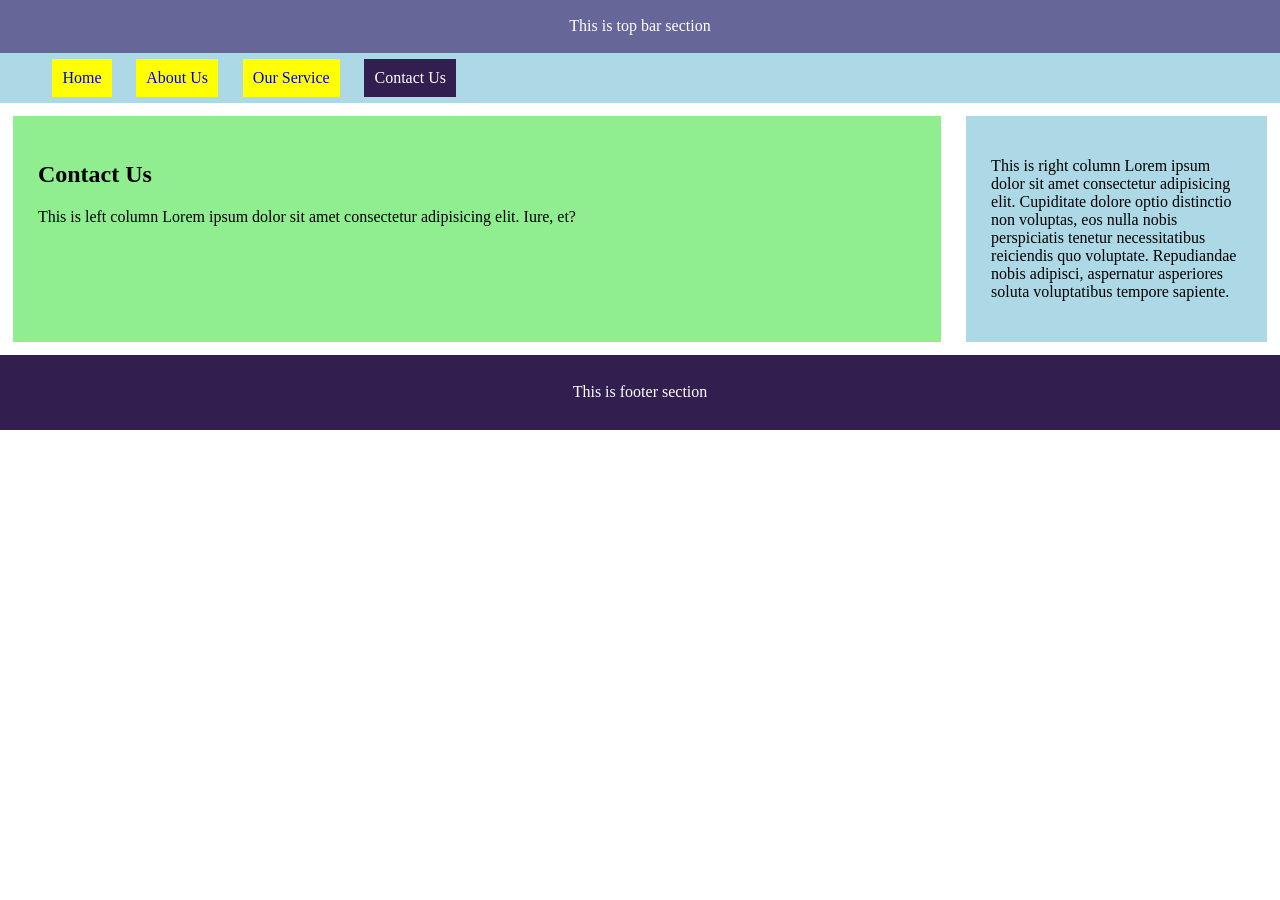
==== contact.html @ 77a639f3 "first commit" ====
<!DOCTYPE html>
<html lang="en">
  <head>
    <meta charset="UTF-8" />
    <meta http-equiv="X-UA-Compatible" content="IE=edge" />
    <meta name="viewport" content="width=device-width, initial-scale=1.0" />
    <title>Baijanath Session</title>
    <link rel="stylesheet" href="./css/style.css">
  </head>
  <body>
    <!-- ===================================Header Section==================================== -->
    <header>
      <!-- ===================================Top Bar ==================================== -->
      <div class="top-bar">
        <p>This is top bar section</p>
      </div>
      <!-- =================================== Main Menu ==================================== -->
      <nav>
        <ul>
          <li><a href="./index.html">Home</a></li>
          <li><a href="./about.html">About Us</a></li>
          <li><a href="./service.html">Our Service</a></li>
          <li class="active"><a class="text-white" href="./contact.html">Contact Us</a></li>
        </ul>
      </nav>
    </header>
    <!-- =================================== Content Section ==================================== -->
    
    <section>
        <div class="left-column">
            <h2>Contact Us</h2>
            <p>
                This is left column Lorem ipsum dolor sit amet consectetur
                adipisicing elit. Iure, et?
            </p>
        </div>
        <div class="right-column">
            <p>
                This is right column Lorem ipsum dolor sit amet consectetur adipisicing
                elit. Cupiditate dolore optio distinctio non voluptas, eos nulla nobis
                perspiciatis tenetur necessitatibus reiciendis quo voluptate.
                Repudiandae nobis adipisci, aspernatur asperiores soluta voluptatibus
                tempore sapiente.
            </p>
        </div>
    </section>
    <!-- =================================== Footer Section ==================================== -->
    <footer>
        <p >This is footer section </p>
    </footer>
  </body>
</html>
---- css/style.css ----
body, ul{
    margin: 0;
}
.top-bar{
    background-color: #666699;
    padding: 0.1%;
    text-align: center;
    color: white;
}

nav{
    background-color: lightblue;
}

nav ul{
    display: flex;
    justify-content: flex-start;
}
nav ul li{
    list-style: none;
    padding: 10px;
    margin: 0.5% 1%;
    display: block;
    background-color: yellow;
}
nav ul li a{
    text-decoration: none;
}

nav ul li:hover{
    background-color: white;
}

section{
    padding: 1%;
    display: flex;
}
 
.left-column{
    width: 70%;
    padding: 2%;
    margin-right: 25px;
    background-color: lightgreen;
}

.right-column{
    width:20%;
    padding: 2%;
    background-color: lightblue;
}

footer{
    background-color: #321F4F;
    padding: 1%;
    text-align: center;
    color: white;
}

.active{
    background-color: #321F4F;
    
}

.text-white{
    color:white;
}
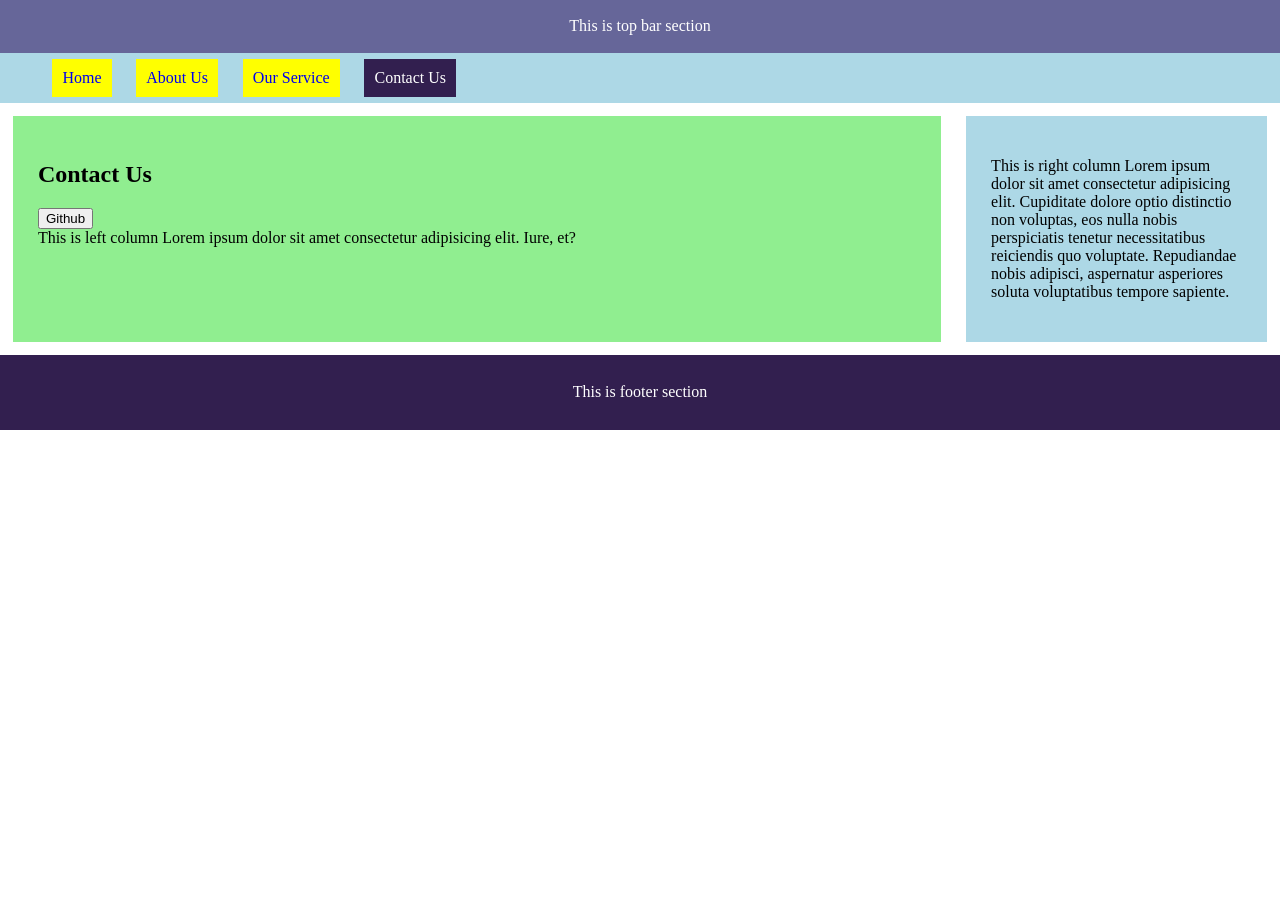
==== commit 7f747644: "github button add" ====
--- a/contact.html
+++ b/contact.html
@@ -30,8 +30,11 @@
         <div class="left-column">
             <h2>Contact Us</h2>
             <p>
+              <button><a href="https://github.com/palniraj/baijanath-session"></a>Github</button></a>
+               <br>
                 This is left column Lorem ipsum dolor sit amet consectetur
                 adipisicing elit. Iure, et?
+
             </p>
         </div>
         <div class="right-column">
